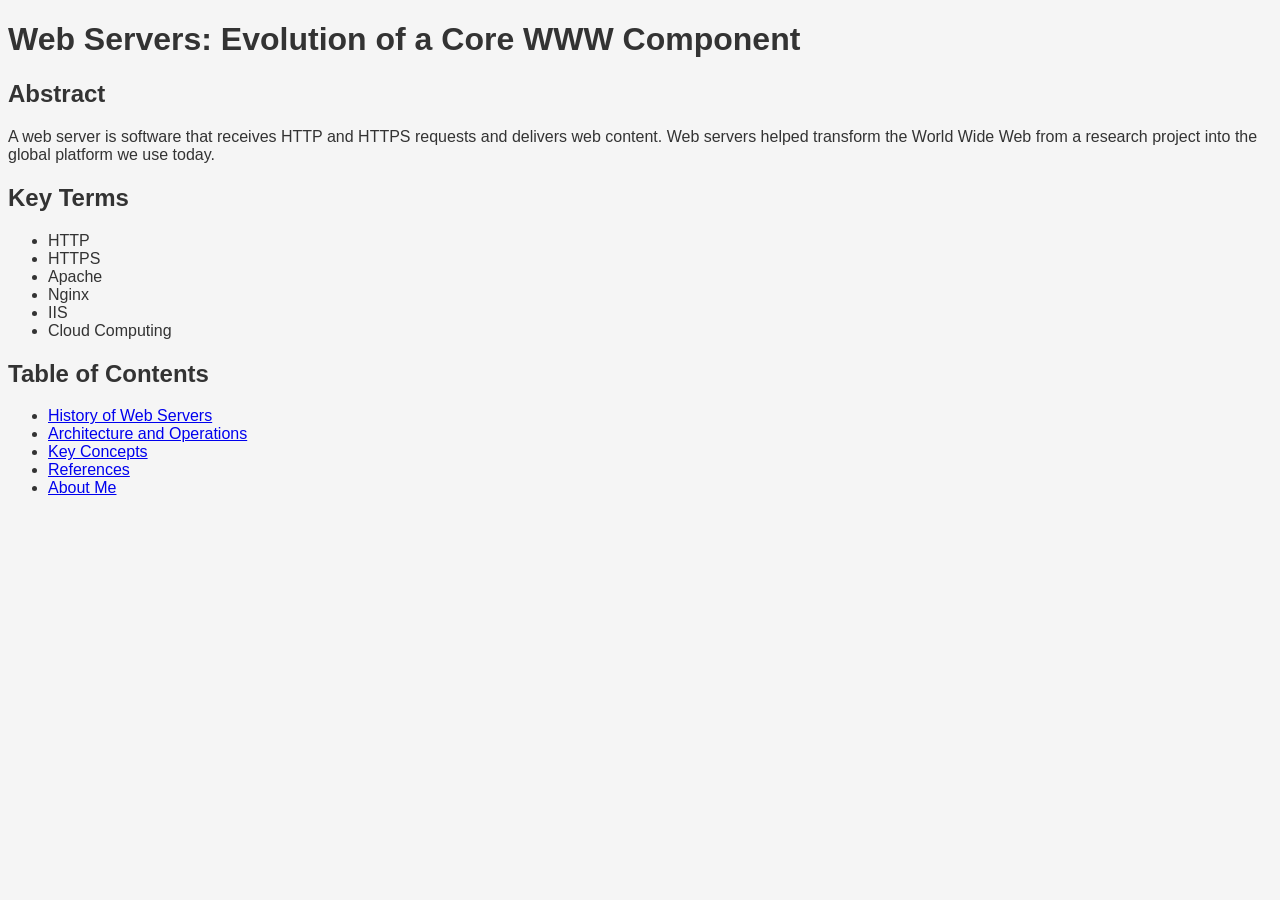
==== index.html @ 05c87a1d "ajames" ====
<!DOCTYPE html>
<html lang="en">
<head>
    <meta Charset="UTF-8">
    <meta name="viewport" content="width=device-width, intial-scale=1.0">
    <title>Web Servers: Evolution of a Core WWW Component</title>
    <link rel="stylesheet" href="style.css">
</head>
<body>
<!-- Title-->
    <div class="container">
        <header>
            <h1>Web Servers: Evolution of a Core WWW Component</h1>
        </header>

<h2>Abstract</h2>
<p>
A web server is software that receives HTTP and HTTPS requests and
delivers web content. Web servers helped transform the World Wide Web
from a research project into the global platform we use today.
</p>

<h2>Key Terms</h2>
<ul>
    <li>HTTP</li>
    <li>HTTPS</li>
    <li>Apache</li>
    <li>Nginx</li>
    <li>IIS</li>
    <li>Cloud Computing</li>
</ul>

<h2>Table of Contents</h2>
<ul>
    <li><a href="history.html">History of Web Servers</a></li>
    <li><a href="architecture.html">Architecture and Operations</a></li>
    <li><a href="concepts.html">Key Concepts</a></li>
    <li><a href="references.html">References</a></li>
    <li><a href="about.html">About Me</a></li>
</ul>
---- style.css ----
body {
    font-family: Arial, sans-serif;
}

.card {
    border: 1px solid #7c0a02;
}

#main-title {
    color: darkblue;
}

nav a:hover {
    background-color: #0078d4;
    color: white;
}

nav ul {
    display: flex;
    gap: 20px;
}

.grid-container {
    display: grid;
    grid-template-columns: 1fr 1fr;
    gap: 20px;
}

section {
    margin: 15px;
    padding: 20px;
    border: 1px solid gray;
}

body {
    background-color: #f5f5f5;
    color: #333;
}
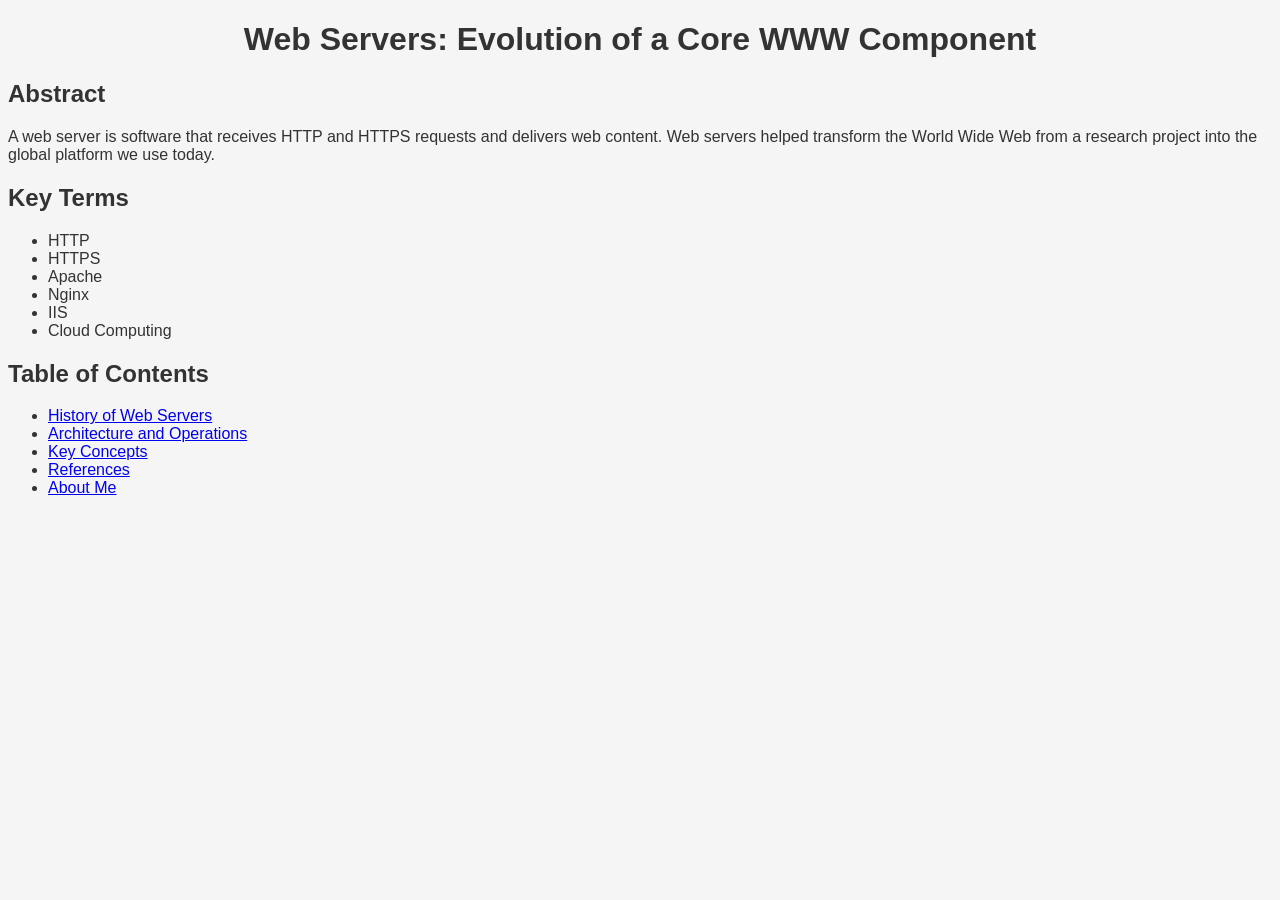
==== commit ab32039b: "ajames" ====
--- a/index.html
+++ b/index.html
@@ -4,14 +4,10 @@
     <meta Charset="UTF-8">
     <meta name="viewport" content="width=device-width, intial-scale=1.0">
     <title>Web Servers: Evolution of a Core WWW Component</title>
+
     <link rel="stylesheet" href="style.css">
 </head>
-<body>
-<!-- Title-->
-    <div class="container">
-        <header>
-            <h1>Web Servers: Evolution of a Core WWW Component</h1>
-        </header>
+<h1 class="home-title">Web Servers: Evolution of a Core WWW Component</h1>
 
 <h2>Abstract</h2>
 <p>
--- a/style.css
+++ b/style.css
@@ -36,3 +36,15 @@
     background-color: #f5f5f5;
     color: #333;
 }
+
+.page-title {
+    text-align: center;
+}
+
+.history-page h1 {
+    text-align: center;
+}
+
+.home-title {
+    text-align: center;
+}
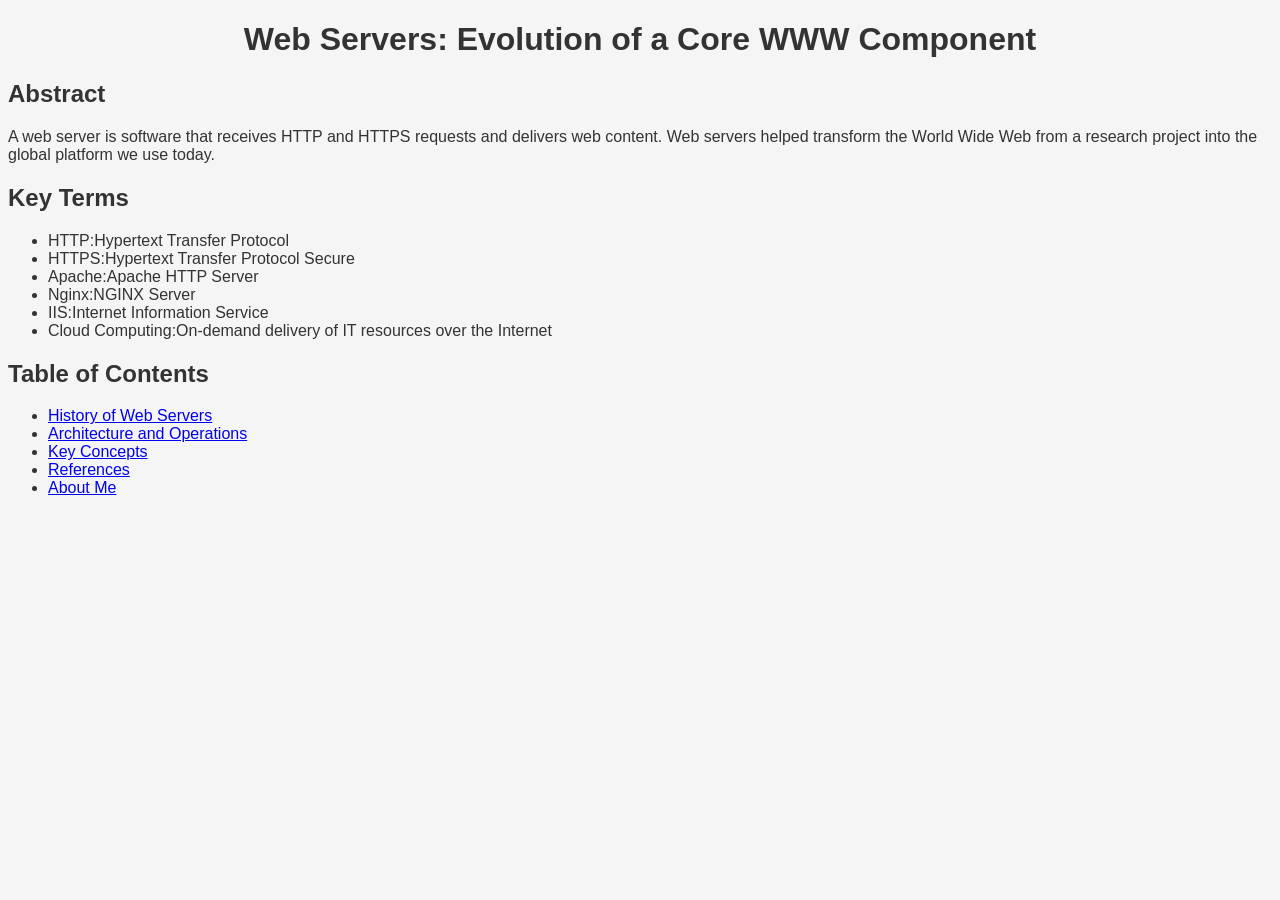
==== commit ddd2bf8b: "ajames" ====
--- a/index.html
+++ b/index.html
@@ -18,12 +18,12 @@
 
 <h2>Key Terms</h2>
 <ul>
-    <li>HTTP</li>
-    <li>HTTPS</li>
-    <li>Apache</li>
-    <li>Nginx</li>
-    <li>IIS</li>
-    <li>Cloud Computing</li>
+    <li>HTTP:Hypertext Transfer Protocol</li>
+    <li>HTTPS:Hypertext Transfer Protocol Secure</li>
+    <li>Apache:Apache HTTP Server</li>
+    <li>Nginx:NGINX Server</li>
+    <li>IIS:Internet Information Service</li>
+    <li>Cloud Computing:On-demand delivery of IT resources over the Internet</li>
 </ul>
 
 <h2>Table of Contents</h2>
--- a/style.css
+++ b/style.css
@@ -47,4 +47,13 @@
 
 .home-title {
     text-align: center;
+}
+
+/* Architecture page styling */
+.architecture-page {
+    font-size: 30px;
+}
+
+.concepts-page h1 {
+    text-align: center;
 }
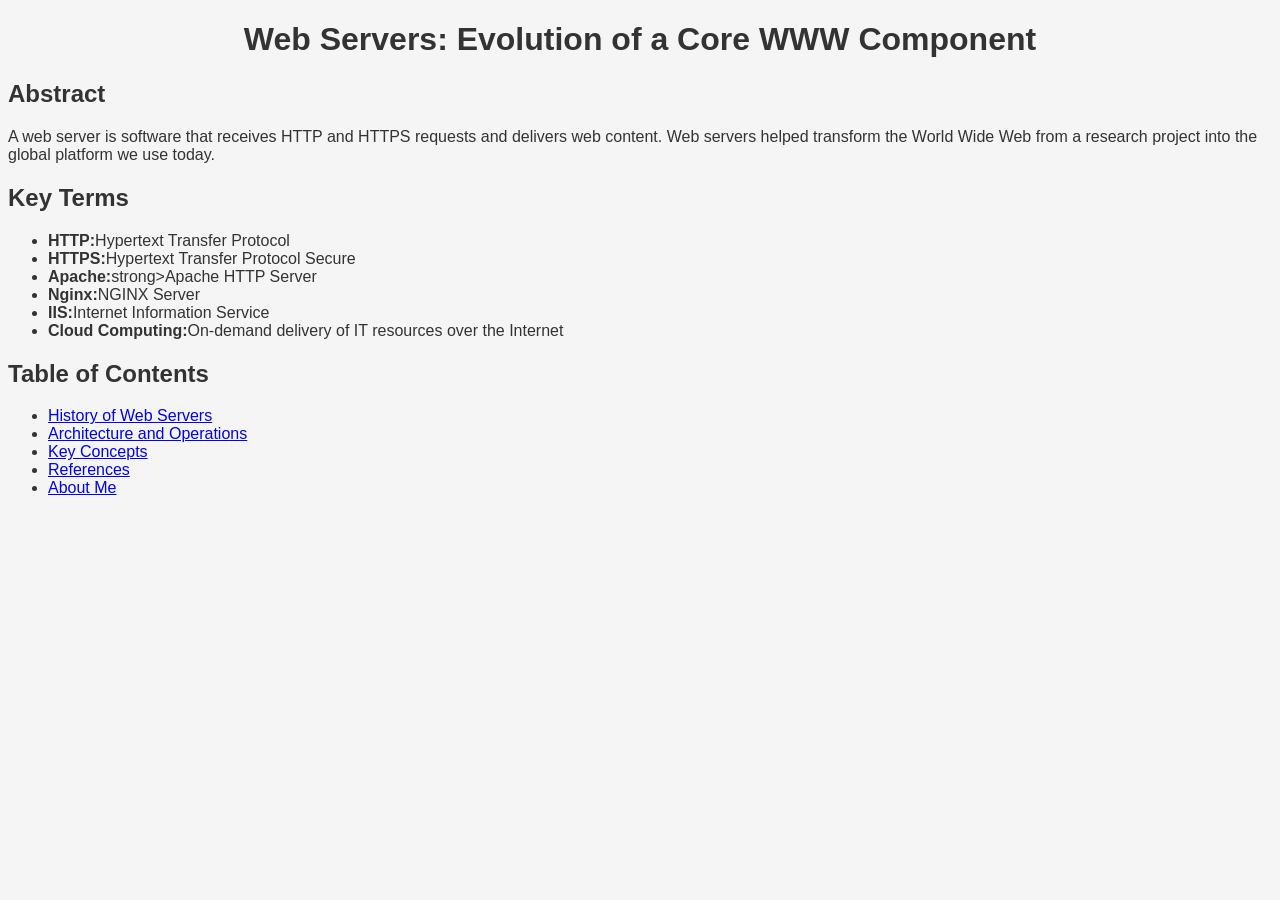
==== commit 2f330521: "ajames" ====
--- a/index.html
+++ b/index.html
@@ -18,12 +18,12 @@
 
 <h2>Key Terms</h2>
 <ul>
-    <li>HTTP:Hypertext Transfer Protocol</li>
-    <li>HTTPS:Hypertext Transfer Protocol Secure</li>
-    <li>Apache:Apache HTTP Server</li>
-    <li>Nginx:NGINX Server</li>
-    <li>IIS:Internet Information Service</li>
-    <li>Cloud Computing:On-demand delivery of IT resources over the Internet</li>
+    <li><strong>HTTP:</strong>Hypertext Transfer Protocol</li>
+    <li><strong>HTTPS:</strong>Hypertext Transfer Protocol Secure</li>
+    <li><strong>Apache:</strong>strong>Apache HTTP Server</li>
+    <li><strong>Nginx:</strong>NGINX Server</li>
+    <li><strong>IIS:</strong>Internet Information Service</li>
+    <li><strong>Cloud Computing:</strong>On-demand delivery of IT resources over the Internet</li>
 </ul>
 
 <h2>Table of Contents</h2>
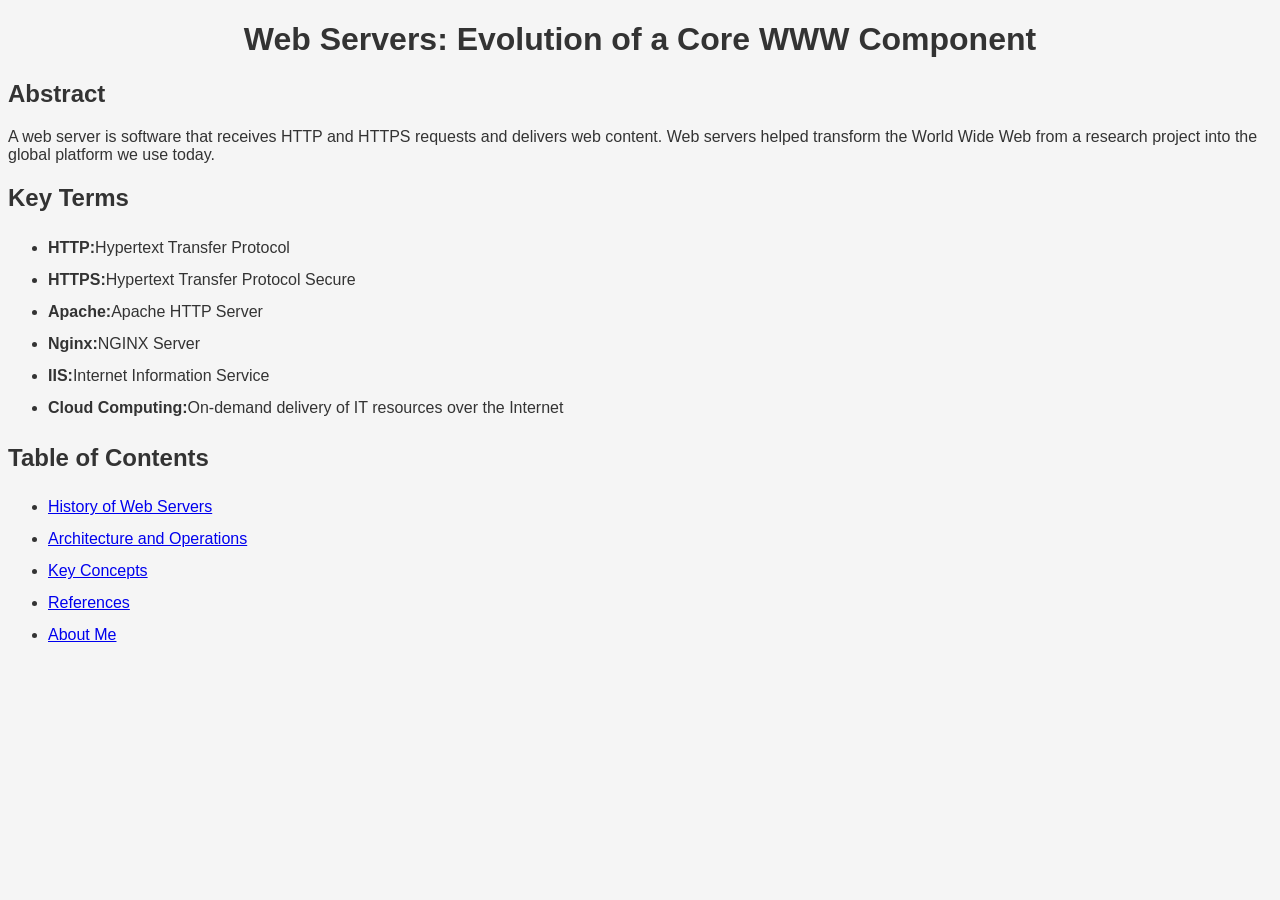
==== commit 487bfd3b: "ajames" ====
--- a/index.html
+++ b/index.html
@@ -17,17 +17,19 @@
 </p>
 
 <h2>Key Terms</h2>
-<ul>
+
+<ul class="key-terms">
     <li><strong>HTTP:</strong>Hypertext Transfer Protocol</li>
     <li><strong>HTTPS:</strong>Hypertext Transfer Protocol Secure</li>
-    <li><strong>Apache:</strong>strong>Apache HTTP Server</li>
+    <li><strong>Apache:</strong>Apache HTTP Server</li>
     <li><strong>Nginx:</strong>NGINX Server</li>
     <li><strong>IIS:</strong>Internet Information Service</li>
     <li><strong>Cloud Computing:</strong>On-demand delivery of IT resources over the Internet</li>
 </ul>
 
 <h2>Table of Contents</h2>
-<ul>
+
+<ul class="table-of-contents">
     <li><a href="history.html">History of Web Servers</a></li>
     <li><a href="architecture.html">Architecture and Operations</a></li>
     <li><a href="concepts.html">Key Concepts</a></li>
--- a/style.css
+++ b/style.css
@@ -56,4 +56,16 @@
 
 .concepts-page h1 {
     text-align: center;
+}
+
+.about-page p {
+    font-size: 22px;
+}
+
+.key-terms li {
+    line-height: 2;
+}
+
+.table-of-contents li {
+    line-height: 2;
 }
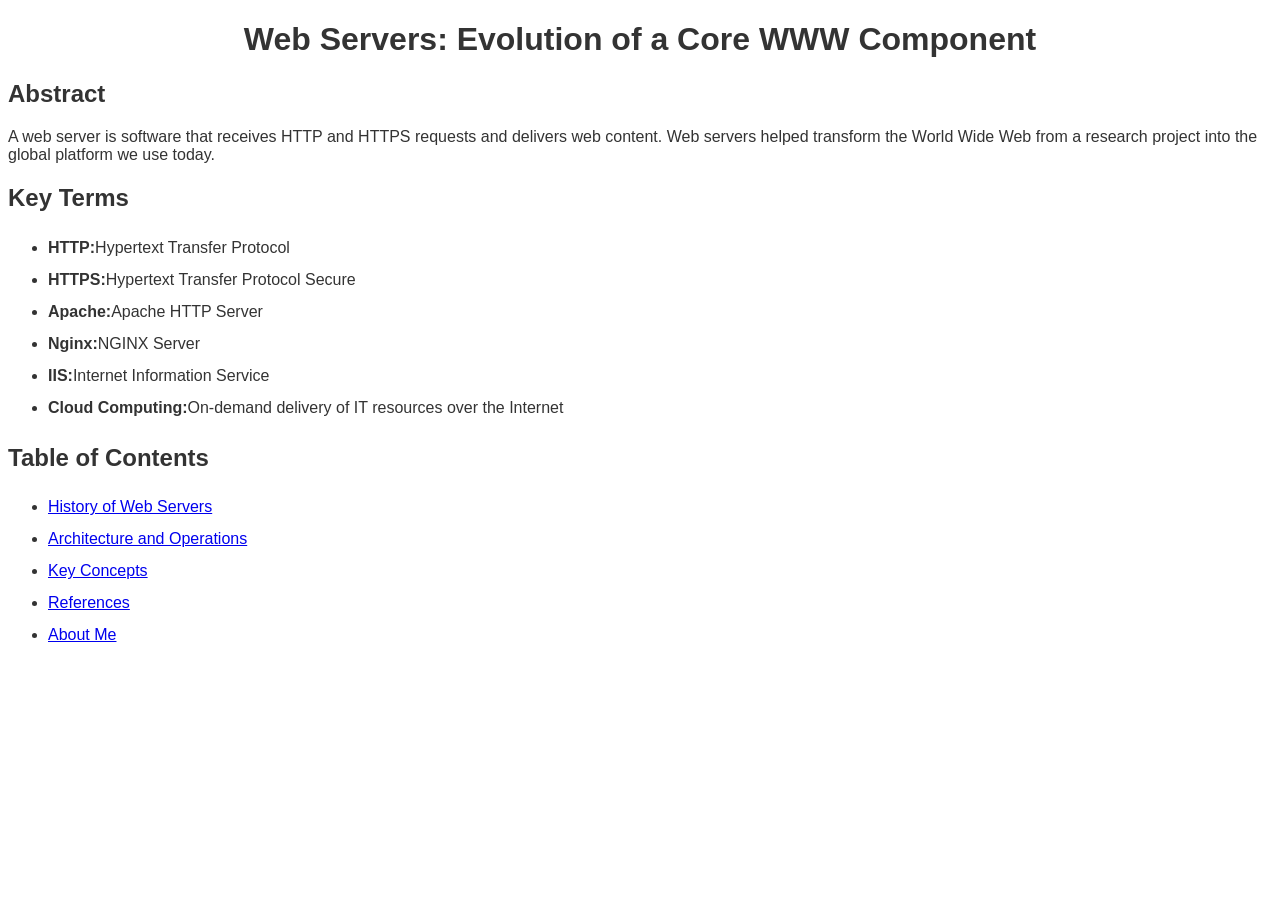
==== commit 8612f300: "ajames" ====
--- a/index.html
+++ b/index.html
@@ -6,6 +6,7 @@
     <title>Web Servers: Evolution of a Core WWW Component</title>
 
     <link rel="stylesheet" href="style.css">
+    <body class="home-page">
 </head>
 <h1 class="home-title">Web Servers: Evolution of a Core WWW Component</h1>
 
@@ -35,4 +36,6 @@
     <li><a href="concepts.html">Key Concepts</a></li>
     <li><a href="references.html">References</a></li>
     <li><a href="about.html">About Me</a></li>
-</ul>+</ul>
+
+</body>
--- a/style.css
+++ b/style.css
@@ -49,11 +49,6 @@
     text-align: center;
 }
 
-/* Architecture page styling */
-.architecture-page {
-    font-size: 30px;
-}
-
 .concepts-page h1 {
     text-align: center;
 }
@@ -68,4 +63,17 @@
 
 .table-of-contents li {
     line-height: 2;
+}
+
+.architecture-page {
+    background-color: #ffff;
+}
+
+.references-list li {
+    line-height: 2;
+    margin-bottom: 10px;
+}
+
+.home-page {
+    background-color: white;
 }
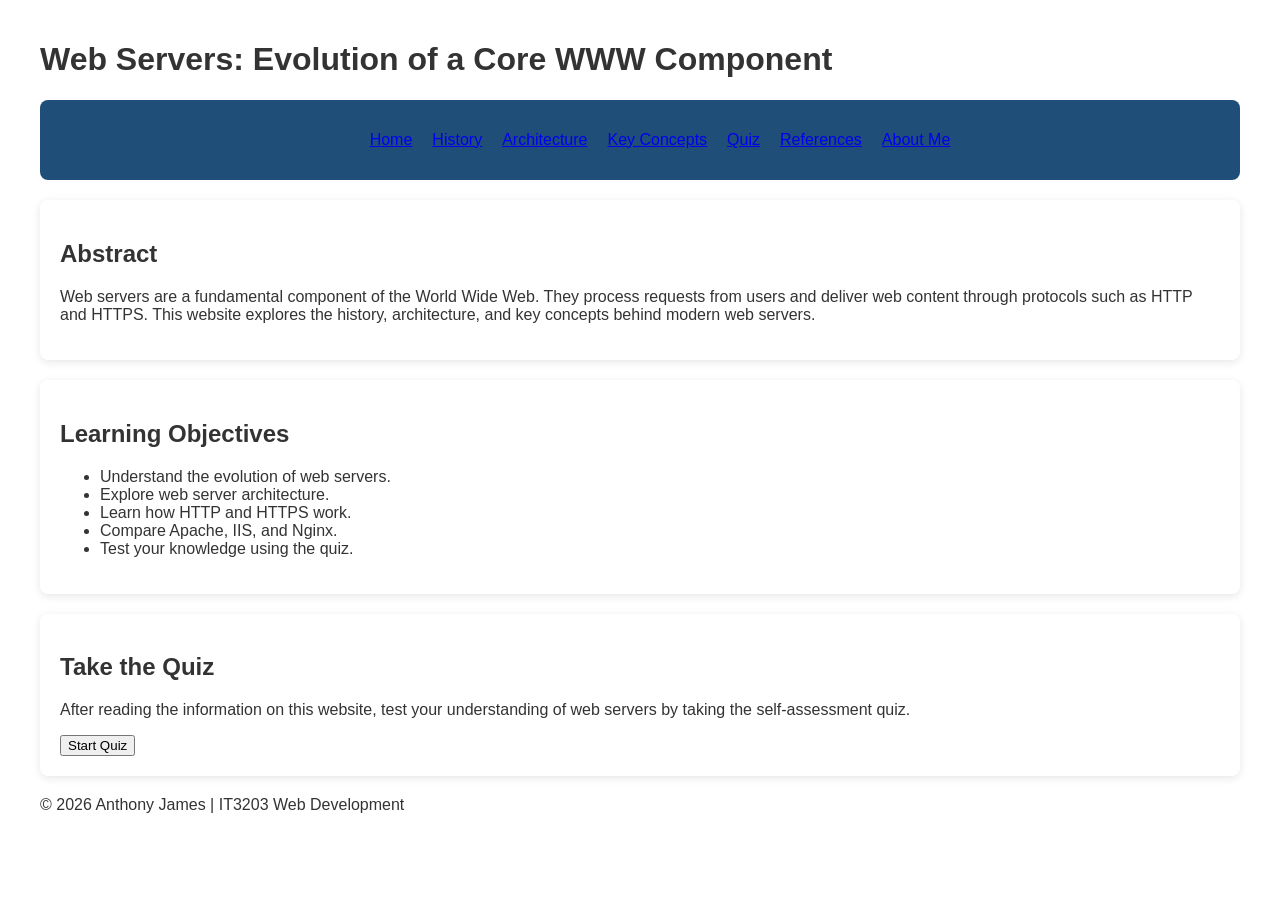
==== commit 6f3304ce: "ajames" ====
--- a/index.html
+++ b/index.html
@@ -1,41 +1,72 @@
 <!DOCTYPE html>
 <html lang="en">
 <head>
-    <meta Charset="UTF-8">
-    <meta name="viewport" content="width=device-width, intial-scale=1.0">
+    <meta charset="UTF-8">
+    <meta name="viewport" content="width=device-width, initial-scale=1.0">
     <title>Web Servers: Evolution of a Core WWW Component</title>
+    <link rel="stylesheet" href="style.css">
+</head>
+<body>
 
-    <link rel="stylesheet" href="style.css">
-    <body class="home-page">
-</head>
-<h1 class="home-title">Web Servers: Evolution of a Core WWW Component</h1>
+<header>
+    <h1>Web Servers: Evolution of a Core WWW Component</h1>
 
-<h2>Abstract</h2>
-<p>
-A web server is software that receives HTTP and HTTPS requests and
-delivers web content. Web servers helped transform the World Wide Web
-from a research project into the global platform we use today.
-</p>
+    <nav>
+        <ul>
+            <li><a href="index.html">Home</a></li>
+            <li><a href="history.html">History</a></li>
+            <li><a href="architecture.html">Architecture</a></li>
+            <li><a href="concepts.html">Key Concepts</a></li>
+            <li><a href="quiz.html">Quiz</a></li>
+            <li><a href="references.html">References</a></li>
+            <li><a href="about.html">About Me</a></li>
+        </ul>
+    </nav>
+</header>
 
-<h2>Key Terms</h2>
+<main>
 
-<ul class="key-terms">
-    <li><strong>HTTP:</strong>Hypertext Transfer Protocol</li>
-    <li><strong>HTTPS:</strong>Hypertext Transfer Protocol Secure</li>
-    <li><strong>Apache:</strong>Apache HTTP Server</li>
-    <li><strong>Nginx:</strong>NGINX Server</li>
-    <li><strong>IIS:</strong>Internet Information Service</li>
-    <li><strong>Cloud Computing:</strong>On-demand delivery of IT resources over the Internet</li>
-</ul>
+    <section>
+        <h2>Abstract</h2>
 
-<h2>Table of Contents</h2>
+        <p>
+            Web servers are a fundamental component of the World Wide Web.
+            They process requests from users and deliver web content through
+            protocols such as HTTP and HTTPS. This website explores the
+            history, architecture, and key concepts behind modern web servers.
+        </p>
+    </section>
 
-<ul class="table-of-contents">
-    <li><a href="history.html">History of Web Servers</a></li>
-    <li><a href="architecture.html">Architecture and Operations</a></li>
-    <li><a href="concepts.html">Key Concepts</a></li>
-    <li><a href="references.html">References</a></li>
-    <li><a href="about.html">About Me</a></li>
-</ul>
+    <section>
+        <h2>Learning Objectives</h2>
 
-</body>+        <ul>
+            <li>Understand the evolution of web servers.</li>
+            <li>Explore web server architecture.</li>
+            <li>Learn how HTTP and HTTPS work.</li>
+            <li>Compare Apache, IIS, and Nginx.</li>
+            <li>Test your knowledge using the quiz.</li>
+        </ul>
+    </section>
+
+    <section>
+        <h2>Take the Quiz</h2>
+
+        <p>
+            After reading the information on this website, test your
+            understanding of web servers by taking the self-assessment quiz.
+        </p>
+
+        <a href="quiz.html">
+            <button>Start Quiz</button>
+        </a>
+    </section>
+
+</main>
+
+<footer>
+    <p>&copy; 2026 Anthony James | IT3203 Web Development</p>
+</footer>
+
+</body>
+</html>
--- a/style.css
+++ b/style.css
@@ -1,5 +1,10 @@
 body {
     font-family: Arial, sans-serif;
+    max-width: 1200px;
+    margin: 0 auto;
+    padding: 20px;
+    background-color: #f4f7fa;
+    color: #333;
 }
 
 .card {
@@ -10,15 +15,26 @@
     color: darkblue;
 }
 
+nav {
+    background-color: #1f4e79;
+    padding: 15px;
+    border-radius: 8px;
+}
+
 nav a:hover {
     background-color: #0078d4;
     color: white;
+    border-radius: 5px;
+
 }
 
 nav ul {
     display: flex;
     gap: 20px;
+    list-style: none;
+    justify-content: center;
 }
+
 
 .grid-container {
     display: grid;
@@ -27,13 +43,15 @@
 }
 
 section {
-    margin: 15px;
+    background: white;
+    border-radius: 8px;
     padding: 20px;
-    border: 1px solid gray;
+    margin: 20px 0;
+    box-shadow: 0 2px 8px rgba(0,0,0,0.1);
 }
 
 body {
-    background-color: #f5f5f5;
+    background-color: #ffff;
     color: #333;
 }
 
@@ -76,4 +94,38 @@
 
 .home-page {
     background-color: white;
+}
+
+.concepts-page {
+    background-color: white;
+}
+
+.about-page {
+    background-color: white;
+}
+
+.history-page h2 {
+    border-bottom: 2px solid black;
+    padding-bottom: 5px;
+}
+
+table {
+width: 100%;
+border-collapse: collapse;
+}
+ 
+table,
+th,
+td {
+border: 1px solid #ccc;
+}
+ 
+th {
+background-color: #1f4e79;
+color: white;
+}
+ 
+th,
+td {
+padding: 10px;
 }
